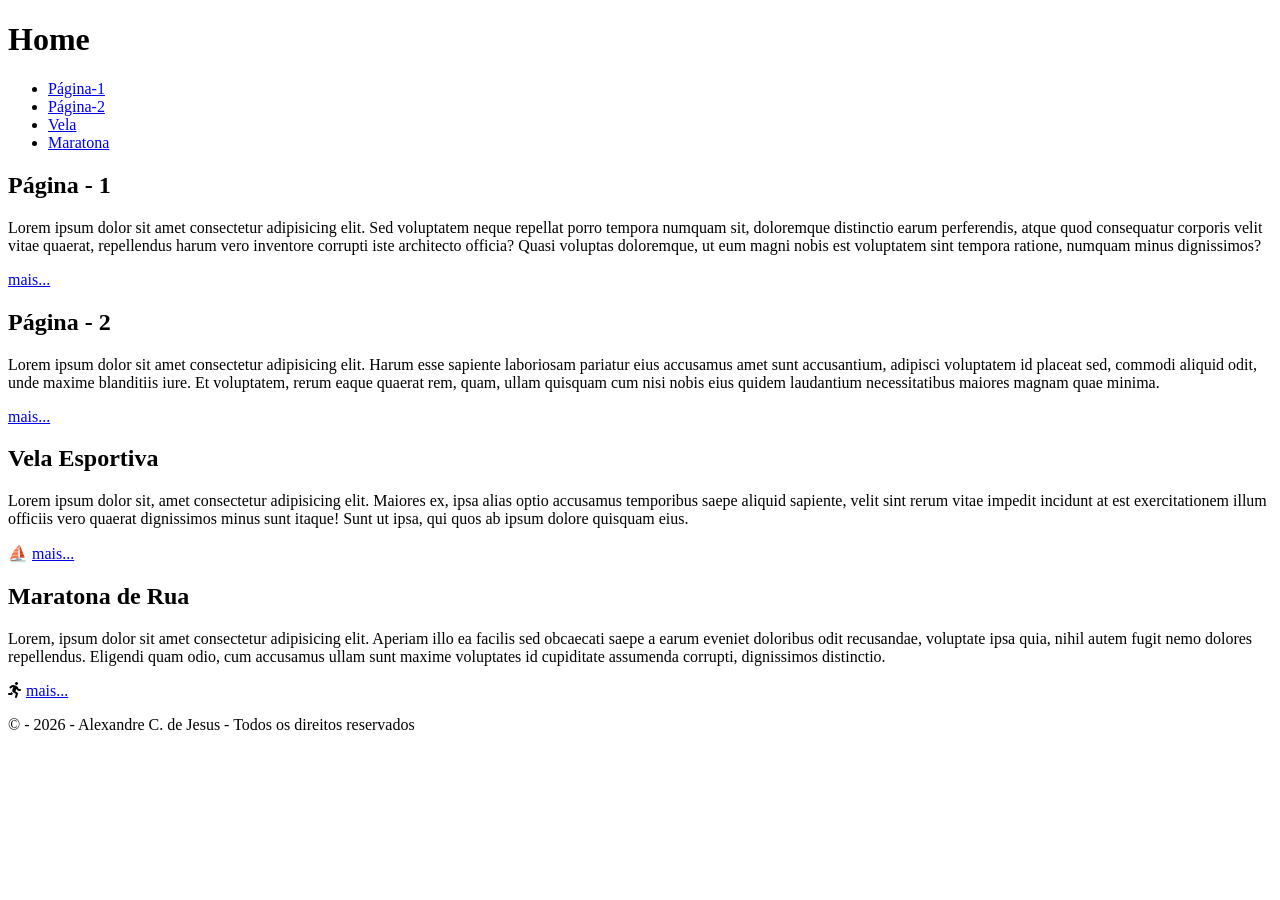
==== rm570636/index.html @ fb58a516 "feat : Adicionando a pasta do RM e o arquivo index.html" ====
<!doctype html>
<html lang="pt-br">
  <head>
    <meta charset="UTF-8" />
    <meta name="viewport" content="width=device-width, initial-scale=1.0" />
  <link rel="stylesheet" href="https://cdnjs.cloudflare.com/ajax/libs/font-awesome/6.5.0/css/all.min.css" integrity="sha512-Avb2QiuDEEvB4bZJYdft2mNjVShBftLdPG8FJ0V7irTLQ8Uo0qcPxh4Plq7G5tGm0rU+1SPhVotteLpBERwTkw==" crossorigin="anonymous" referrerpolicy="no-referrer" />

    <title>Página Inicial</title>
  </head>
  <body>
    <header>
      <h1>Home</h1>
      <nav>
        <ul>
          <li><a href="./pagina1.html">Página-1</a></li>
          <li><a href="./paginas/pagina2.html">Página-2</a></li>
          <li>
            <a href="./paginas/categorias/esportes/nauticos/vela.html">Vela</a>
          </li>
          <li>
            <a href="./paginas/categorias/esportes/terrestres/maratona.html"
              >Maratona</a
            >
          </li>
        </ul>
      </nav>
    </header>
    <main>
      <section>
        <h2>Página - 1</h2>
        <p>
          Lorem ipsum dolor sit amet consectetur adipisicing elit. Sed
          voluptatem neque repellat porro tempora numquam sit, doloremque
          distinctio earum perferendis, atque quod consequatur corporis velit
          vitae quaerat, repellendus harum vero inventore corrupti iste
          architecto officia? Quasi voluptas doloremque, ut eum magni nobis est
          voluptatem sint tempora ratione, numquam minus dignissimos?
        </p>
        <a href="./pagina1.html">mais...</a>
      </section>
      <section>
        <h2>Página - 2</h2>
        <p>
          Lorem ipsum dolor sit amet consectetur adipisicing elit. Harum esse
          sapiente laboriosam pariatur eius accusamus amet sunt accusantium,
          adipisci voluptatem id placeat sed, commodi aliquid odit, unde maxime
          blanditiis iure. Et voluptatem, rerum eaque quaerat rem, quam, ullam
          quisquam cum nisi nobis eius quidem laudantium necessitatibus maiores
          magnam quae minima.
        </p>
        <a href="./paginas/pagina2.html">mais...</a>
      </section>
      <section>
        <h2>Vela Esportiva</h2>
        <p>
          Lorem ipsum dolor sit, amet consectetur adipisicing elit. Maiores ex,
          ipsa alias optio accusamus temporibus saepe aliquid sapiente, velit
          sint rerum vitae impedit incidunt at est exercitationem illum officiis
          vero quaerat dignissimos minus sunt itaque! Sunt ut ipsa, qui quos ab
          ipsum dolore quisquam eius.
        </p>
        <span title="Velejar é vida!!!">&#9973;</span>
        <a href="./paginas/categorias/esportes/nauticos/vela.html">mais...</a>
      </section>
      <section>
        <h2>Maratona de Rua</h2>
        <p>
          Lorem, ipsum dolor sit amet consectetur adipisicing elit. Aperiam illo
          ea facilis sed obcaecati saepe a earum eveniet doloribus odit
          recusandae, voluptate ipsa quia, nihil autem fugit nemo dolores
          repellendus. Eligendi quam odio, cum accusamus ullam sunt maxime
          voluptates id cupiditate assumenda corrupti, dignissimos distinctio.
        </p>
       <i class="fa-solid fa-person-running" title="Vamos correr por ai!"></i>
        <a href="./paginas/categorias/esportes/terrestres/maratona.html"
          >mais...</a
        >
      </section>
    </main>
    <footer>
      <p>
        &copy; - 2026 - Alexandre C. de Jesus - Todos os direitos reservados
      </p>
    </footer>
  </body>
</html>
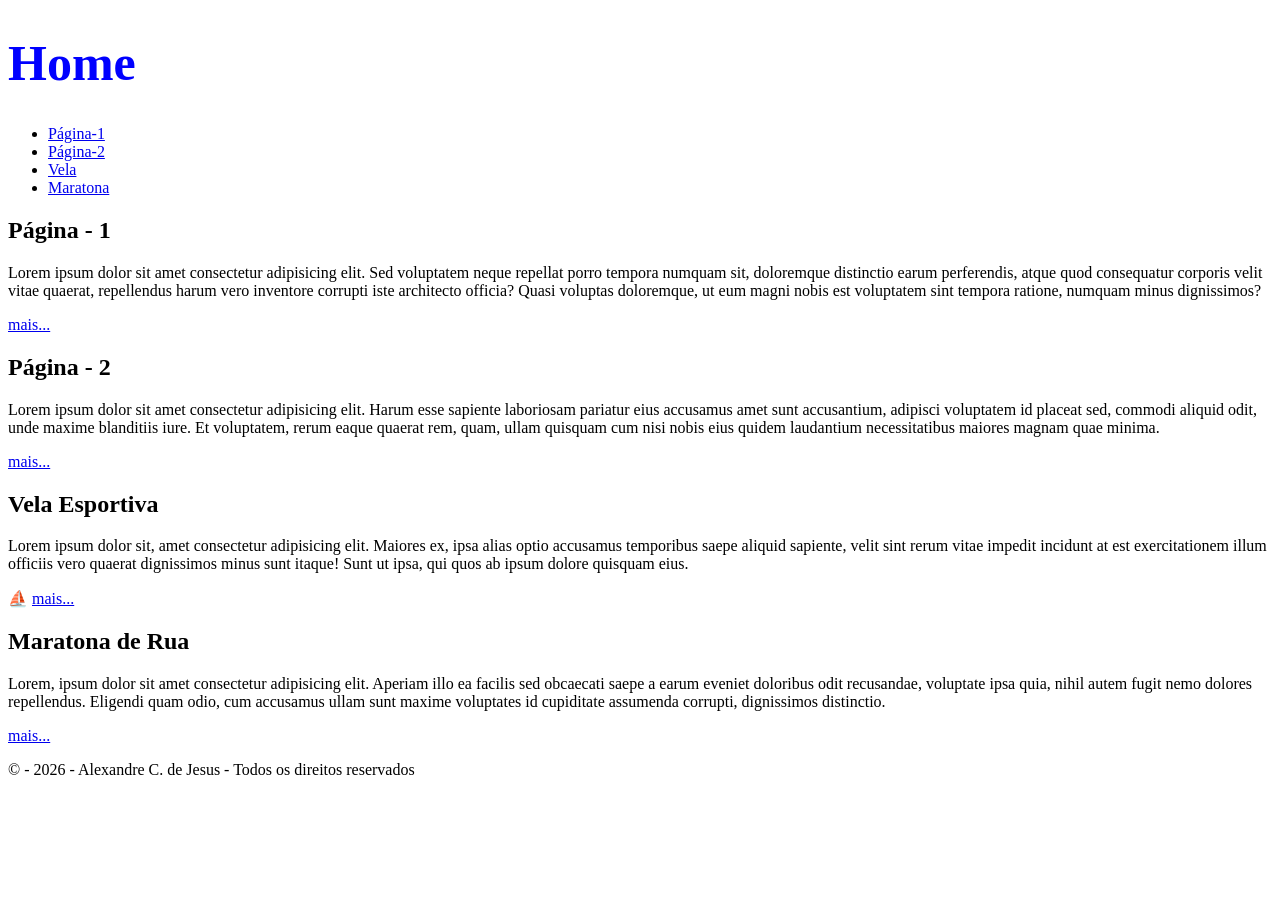
==== commit 73ea384b: "feat : introdução de cores no css" ====
--- a/rm570636/index.html
+++ b/rm570636/index.html
@@ -1,86 +1,95 @@
 <!doctype html>
 <html lang="pt-br">
-  <head>
-    <meta charset="UTF-8" />
-    <meta name="viewport" content="width=device-width, initial-scale=1.0" />
-  <link rel="stylesheet" href="https://cdnjs.cloudflare.com/ajax/libs/font-awesome/6.5.0/css/all.min.css" integrity="sha512-Avb2QiuDEEvB4bZJYdft2mNjVShBftLdPG8FJ0V7irTLQ8Uo0qcPxh4Plq7G5tGm0rU+1SPhVotteLpBERwTkw==" crossorigin="anonymous" referrerpolicy="no-referrer" />
 
-    <title>Página Inicial</title>
-  </head>
-  <body>
-    <header>
-      <h1>Home</h1>
-      <nav>
-        <ul>
-          <li><a href="./pagina1.html">Página-1</a></li>
-          <li><a href="./paginas/pagina2.html">Página-2</a></li>
-          <li>
-            <a href="./paginas/categorias/esportes/nauticos/vela.html">Vela</a>
-          </li>
-          <li>
-            <a href="./paginas/categorias/esportes/terrestres/maratona.html"
-              >Maratona</a
-            >
-          </li>
-        </ul>
-      </nav>
-    </header>
-    <main>
-      <section>
-        <h2>Página - 1</h2>
-        <p>
-          Lorem ipsum dolor sit amet consectetur adipisicing elit. Sed
-          voluptatem neque repellat porro tempora numquam sit, doloremque
-          distinctio earum perferendis, atque quod consequatur corporis velit
-          vitae quaerat, repellendus harum vero inventore corrupti iste
-          architecto officia? Quasi voluptas doloremque, ut eum magni nobis est
-          voluptatem sint tempora ratione, numquam minus dignissimos?
-        </p>
-        <a href="./pagina1.html">mais...</a>
-      </section>
-      <section>
-        <h2>Página - 2</h2>
-        <p>
-          Lorem ipsum dolor sit amet consectetur adipisicing elit. Harum esse
-          sapiente laboriosam pariatur eius accusamus amet sunt accusantium,
-          adipisci voluptatem id placeat sed, commodi aliquid odit, unde maxime
-          blanditiis iure. Et voluptatem, rerum eaque quaerat rem, quam, ullam
-          quisquam cum nisi nobis eius quidem laudantium necessitatibus maiores
-          magnam quae minima.
-        </p>
-        <a href="./paginas/pagina2.html">mais...</a>
-      </section>
-      <section>
-        <h2>Vela Esportiva</h2>
-        <p>
-          Lorem ipsum dolor sit, amet consectetur adipisicing elit. Maiores ex,
-          ipsa alias optio accusamus temporibus saepe aliquid sapiente, velit
-          sint rerum vitae impedit incidunt at est exercitationem illum officiis
-          vero quaerat dignissimos minus sunt itaque! Sunt ut ipsa, qui quos ab
-          ipsum dolore quisquam eius.
-        </p>
-        <span title="Velejar é vida!!!">&#9973;</span>
-        <a href="./paginas/categorias/esportes/nauticos/vela.html">mais...</a>
-      </section>
-      <section>
-        <h2>Maratona de Rua</h2>
-        <p>
-          Lorem, ipsum dolor sit amet consectetur adipisicing elit. Aperiam illo
-          ea facilis sed obcaecati saepe a earum eveniet doloribus odit
-          recusandae, voluptate ipsa quia, nihil autem fugit nemo dolores
-          repellendus. Eligendi quam odio, cum accusamus ullam sunt maxime
-          voluptates id cupiditate assumenda corrupti, dignissimos distinctio.
-        </p>
-       <i class="fa-solid fa-person-running" title="Vamos correr por ai!"></i>
-        <a href="./paginas/categorias/esportes/terrestres/maratona.html"
-          >mais...</a
-        >
-      </section>
-    </main>
-    <footer>
+<head>
+  <meta charset="UTF-8" />
+  <meta name="viewport" content="width=device-width, initial-scale=1.0" />
+
+  <link rel="stylesheet" href="./css/style.css" />
+
+  <title>Página Inicial</title>
+
+  <style>
+    h1 {
+      color: green;
+    }
+  </style>
+
+</head>
+
+
+
+<body>
+  <header>
+    <h1 style="color:blue;font-size: 50px;">Home</h1>
+    <nav>
+      <ul>
+        <li><a href="./pagina1.html">Página-1</a></li>
+        <li><a href="./paginas/pagina2.html">Página-2</a></li>
+        <li>
+          <a href="./paginas/categorias/esportes/nauticos/vela.html">Vela</a>
+        </li>
+        <li>
+          <a href="./paginas/categorias/esportes/terrestres/maratona.html">Maratona</a>
+        </li>
+      </ul>
+    </nav>
+  </header>
+  <main>
+    <section>
+      <h2>Página - 1</h2>
       <p>
-        &copy; - 2026 - Alexandre C. de Jesus - Todos os direitos reservados
+        Lorem ipsum dolor sit amet consectetur adipisicing elit. Sed
+        voluptatem neque repellat porro tempora numquam sit, doloremque
+        distinctio earum perferendis, atque quod consequatur corporis velit
+        vitae quaerat, repellendus harum vero inventore corrupti iste
+        architecto officia? Quasi voluptas doloremque, ut eum magni nobis est
+        voluptatem sint tempora ratione, numquam minus dignissimos?
       </p>
-    </footer>
-  </body>
-</html>
+      <a href="./pagina1.html">mais...</a>
+    </section>
+    <section>
+      <h2>Página - 2</h2>
+      <p>
+        Lorem ipsum dolor sit amet consectetur adipisicing elit. Harum esse
+        sapiente laboriosam pariatur eius accusamus amet sunt accusantium,
+        adipisci voluptatem id placeat sed, commodi aliquid odit, unde maxime
+        blanditiis iure. Et voluptatem, rerum eaque quaerat rem, quam, ullam
+        quisquam cum nisi nobis eius quidem laudantium necessitatibus maiores
+        magnam quae minima.
+      </p>
+      <a href="./paginas/pagina2.html">mais...</a>
+    </section>
+    <section>
+      <h2>Vela Esportiva</h2>
+      <p>
+        Lorem ipsum dolor sit, amet consectetur adipisicing elit. Maiores ex,
+        ipsa alias optio accusamus temporibus saepe aliquid sapiente, velit
+        sint rerum vitae impedit incidunt at est exercitationem illum officiis
+        vero quaerat dignissimos minus sunt itaque! Sunt ut ipsa, qui quos ab
+        ipsum dolore quisquam eius.
+      </p>
+      <span title="Velejar é vida!!!">&#9973;</span>
+      <a href="./paginas/categorias/esportes/nauticos/vela.html">mais...</a>
+    </section>
+    <section>
+      <h2>Maratona de Rua</h2>
+      <p>
+        Lorem, ipsum dolor sit amet consectetur adipisicing elit. Aperiam illo
+        ea facilis sed obcaecati saepe a earum eveniet doloribus odit
+        recusandae, voluptate ipsa quia, nihil autem fugit nemo dolores
+        repellendus. Eligendi quam odio, cum accusamus ullam sunt maxime
+        voluptates id cupiditate assumenda corrupti, dignissimos distinctio.
+      </p>
+      <i class="fa-solid fa-person-running" title="Vamos correr por ai!"></i>
+      <a href="./paginas/categorias/esportes/terrestres/maratona.html">mais...</a>
+    </section>
+  </main>
+  <footer>
+    <p>
+      &copy; - 2026 - Alexandre C. de Jesus - Todos os direitos reservados
+    </p>
+  </footer>
+</body>
+
+</html>
--- a/rm570636/css/style.css
+++ b/rm570636/css/style.css
@@ -0,0 +1,18 @@
+/*
+Olá! Sua tarefa é preparar a base do nosso projeto.
+
+Requisitos:
+
+    No arquivo CSS, aplique o reset básico: margin: 0, padding: 0 e box-sizing: border-box no seletor universal *.
+
+    No html, configure a fonte base usando 62.5%.
+
+    No body, defina uma cor de fundo escura (ex: #1a1b18) e uma cor de texto clara (ex: #d1d1c1).
+
+    Aplique a fonte 'Arial' ou uma fonte local que você tenha configurado.
+
+Dica: Lembre-se que o font-size: 62.5% fará com que 1rem valha 10px! */
+
+h1 {
+    color: red;
+}
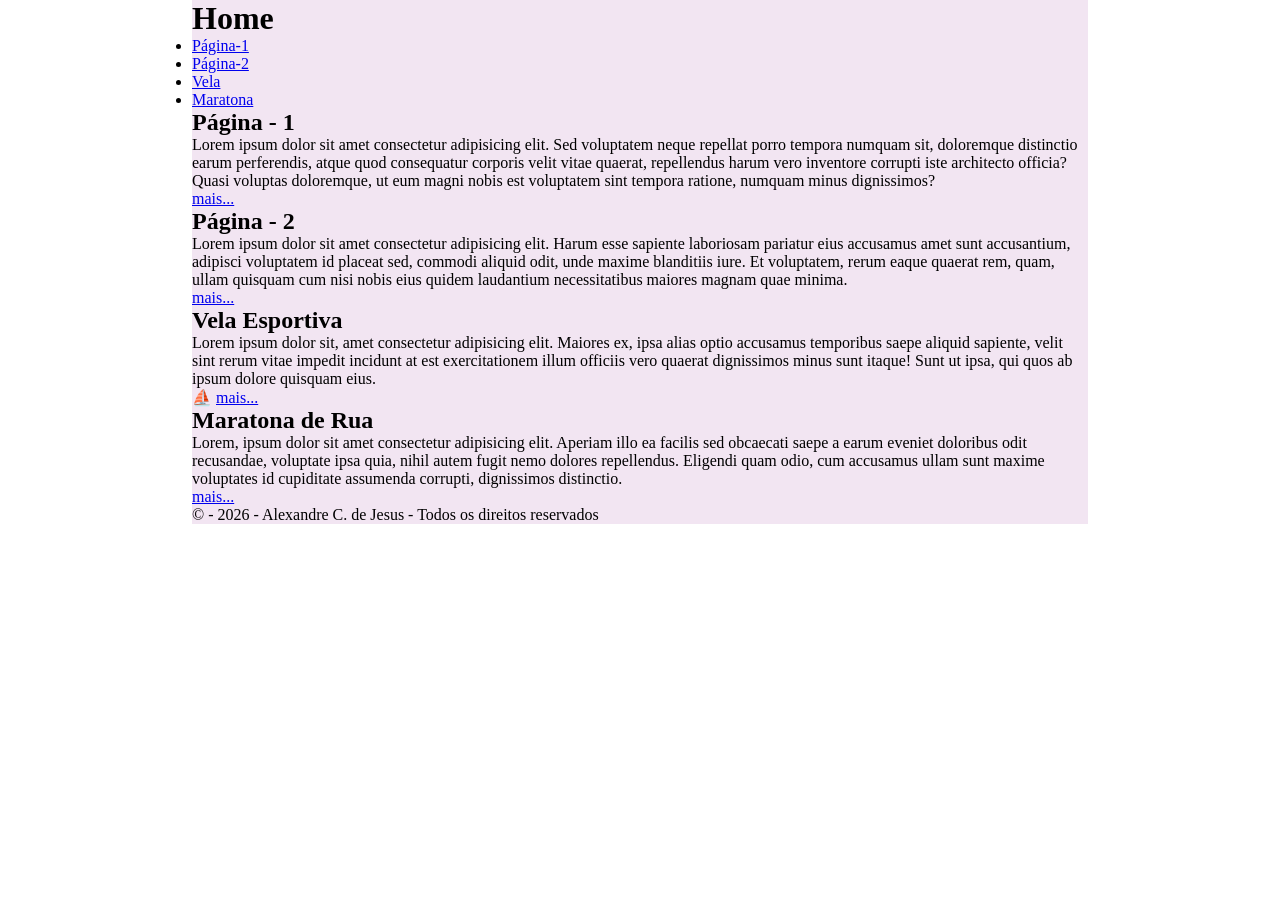
==== commit 27f8a991: "feat : aula 10/04 front end" ====
--- a/rm570636/index.html
+++ b/rm570636/index.html
@@ -1,95 +1,92 @@
 <!doctype html>
 <html lang="pt-br">
-
-<head>
-  <meta charset="UTF-8" />
-  <meta name="viewport" content="width=device-width, initial-scale=1.0" />
-
-  <link rel="stylesheet" href="./css/style.css" />
-
-  <title>Página Inicial</title>
-
-  <style>
-    h1 {
-      color: green;
-    }
-  </style>
-
-</head>
-
-
-
-<body>
-  <header>
-    <h1 style="color:blue;font-size: 50px;">Home</h1>
-    <nav>
-      <ul>
-        <li><a href="./pagina1.html">Página-1</a></li>
-        <li><a href="./paginas/pagina2.html">Página-2</a></li>
-        <li>
-          <a href="./paginas/categorias/esportes/nauticos/vela.html">Vela</a>
-        </li>
-        <li>
-          <a href="./paginas/categorias/esportes/terrestres/maratona.html">Maratona</a>
-        </li>
-      </ul>
-    </nav>
-  </header>
-  <main>
-    <section>
-      <h2>Página - 1</h2>
-      <p>
-        Lorem ipsum dolor sit amet consectetur adipisicing elit. Sed
-        voluptatem neque repellat porro tempora numquam sit, doloremque
-        distinctio earum perferendis, atque quod consequatur corporis velit
-        vitae quaerat, repellendus harum vero inventore corrupti iste
-        architecto officia? Quasi voluptas doloremque, ut eum magni nobis est
-        voluptatem sint tempora ratione, numquam minus dignissimos?
-      </p>
-      <a href="./pagina1.html">mais...</a>
-    </section>
-    <section>
-      <h2>Página - 2</h2>
-      <p>
-        Lorem ipsum dolor sit amet consectetur adipisicing elit. Harum esse
-        sapiente laboriosam pariatur eius accusamus amet sunt accusantium,
-        adipisci voluptatem id placeat sed, commodi aliquid odit, unde maxime
-        blanditiis iure. Et voluptatem, rerum eaque quaerat rem, quam, ullam
-        quisquam cum nisi nobis eius quidem laudantium necessitatibus maiores
-        magnam quae minima.
-      </p>
-      <a href="./paginas/pagina2.html">mais...</a>
-    </section>
-    <section>
-      <h2>Vela Esportiva</h2>
-      <p>
-        Lorem ipsum dolor sit, amet consectetur adipisicing elit. Maiores ex,
-        ipsa alias optio accusamus temporibus saepe aliquid sapiente, velit
-        sint rerum vitae impedit incidunt at est exercitationem illum officiis
-        vero quaerat dignissimos minus sunt itaque! Sunt ut ipsa, qui quos ab
-        ipsum dolore quisquam eius.
-      </p>
-      <span title="Velejar é vida!!!">&#9973;</span>
-      <a href="./paginas/categorias/esportes/nauticos/vela.html">mais...</a>
-    </section>
-    <section>
-      <h2>Maratona de Rua</h2>
-      <p>
-        Lorem, ipsum dolor sit amet consectetur adipisicing elit. Aperiam illo
-        ea facilis sed obcaecati saepe a earum eveniet doloribus odit
-        recusandae, voluptate ipsa quia, nihil autem fugit nemo dolores
-        repellendus. Eligendi quam odio, cum accusamus ullam sunt maxime
-        voluptates id cupiditate assumenda corrupti, dignissimos distinctio.
-      </p>
-      <i class="fa-solid fa-person-running" title="Vamos correr por ai!"></i>
-      <a href="./paginas/categorias/esportes/terrestres/maratona.html">mais...</a>
-    </section>
-  </main>
-  <footer>
-    <p>
-      &copy; - 2026 - Alexandre C. de Jesus - Todos os direitos reservados
-    </p>
-  </footer>
-</body>
-
-</html>+  <head>
+    <meta charset="UTF-8" />
+    <meta name="viewport" content="width=device-width, initial-scale=1.0" />
+    <link rel="stylesheet" href="./css/style.css" />
+    <title>Página Inicial</title>
+  </head>
+  <body>
+    <div id="container">
+      <header>
+        <h1>Home</h1>
+        <nav>
+          <ul>
+            <li><a href="./pagina1.html">Página-1</a></li>
+            <li><a href="./paginas/pagina2.html">Página-2</a></li>
+            <li>
+              <a href="./paginas/categorias/esportes/nauticos/vela.html"
+                >Vela</a
+              >
+            </li>
+            <li>
+              <a href="./paginas/categorias/esportes/terrestres/maratona.html"
+                >Maratona</a
+              >
+            </li>
+          </ul>
+        </nav>
+      </header>
+      <main>
+        <section>
+          <h2>Página - 1</h2>
+          <p>
+            Lorem ipsum dolor sit amet consectetur adipisicing elit. Sed
+            voluptatem neque repellat porro tempora numquam sit, doloremque
+            distinctio earum perferendis, atque quod consequatur corporis velit
+            vitae quaerat, repellendus harum vero inventore corrupti iste
+            architecto officia? Quasi voluptas doloremque, ut eum magni nobis
+            est voluptatem sint tempora ratione, numquam minus dignissimos?
+          </p>
+          <a href="./pagina1.html">mais...</a>
+        </section>
+        <section>
+          <h2>Página - 2</h2>
+          <p>
+            Lorem ipsum dolor sit amet consectetur adipisicing elit. Harum esse
+            sapiente laboriosam pariatur eius accusamus amet sunt accusantium,
+            adipisci voluptatem id placeat sed, commodi aliquid odit, unde
+            maxime blanditiis iure. Et voluptatem, rerum eaque quaerat rem,
+            quam, ullam quisquam cum nisi nobis eius quidem laudantium
+            necessitatibus maiores magnam quae minima.
+          </p>
+          <a href="./paginas/pagina2.html">mais...</a>
+        </section>
+        <section>
+          <h2>Vela Esportiva</h2>
+          <p>
+            Lorem ipsum dolor sit, amet consectetur adipisicing elit. Maiores
+            ex, ipsa alias optio accusamus temporibus saepe aliquid sapiente,
+            velit sint rerum vitae impedit incidunt at est exercitationem illum
+            officiis vero quaerat dignissimos minus sunt itaque! Sunt ut ipsa,
+            qui quos ab ipsum dolore quisquam eius.
+          </p>
+          <span title="Velejar é vida!!!">&#9973;</span>
+          <a href="./paginas/categorias/esportes/nauticos/vela.html">mais...</a>
+        </section>
+        <section>
+          <h2>Maratona de Rua</h2>
+          <p>
+            Lorem, ipsum dolor sit amet consectetur adipisicing elit. Aperiam
+            illo ea facilis sed obcaecati saepe a earum eveniet doloribus odit
+            recusandae, voluptate ipsa quia, nihil autem fugit nemo dolores
+            repellendus. Eligendi quam odio, cum accusamus ullam sunt maxime
+            voluptates id cupiditate assumenda corrupti, dignissimos distinctio.
+          </p>
+          <i
+            class="fa-solid fa-person-running"
+            title="Vamos correr por ai!"
+          ></i>
+          <a href="./paginas/categorias/esportes/terrestres/maratona.html"
+            >mais...</a
+          >
+        </section>
+      </main>
+      <footer>
+        <p>
+          &copy; - 2026 - Alexandre C. de Jesus - Todos os direitos reservados
+        </p>
+      </footer>
+    </div>
+  </body>
+</html>
--- a/rm570636/css/style.css
+++ b/rm570636/css/style.css
@@ -1,3 +1,20 @@
+/* 
+    
+    margin : 0 0 0 0 - aplica todos os lados
+    margin : 0 0 0 - aplica ao top bottom e right
+    margin : 0 0 - aplica ao top bottom e todos os lados
+    margin : 0  - aplica a todos os lados
+
+*/
+
+
+*{
+    margin: 0;
+    padding: 0;
+    box-sizing: border-box;
+}
+
+
 /*
 Olá! Sua tarefa é preparar a base do nosso projeto.
 
@@ -13,6 +30,8 @@
 
 Dica: Lembre-se que o font-size: 62.5% fará com que 1rem valha 10px! */
 
-h1 {
-    color: red;
+#container {
+    background-color: #f2e5f2;
+    margin: 0 auto;
+    width: 70%;
 }
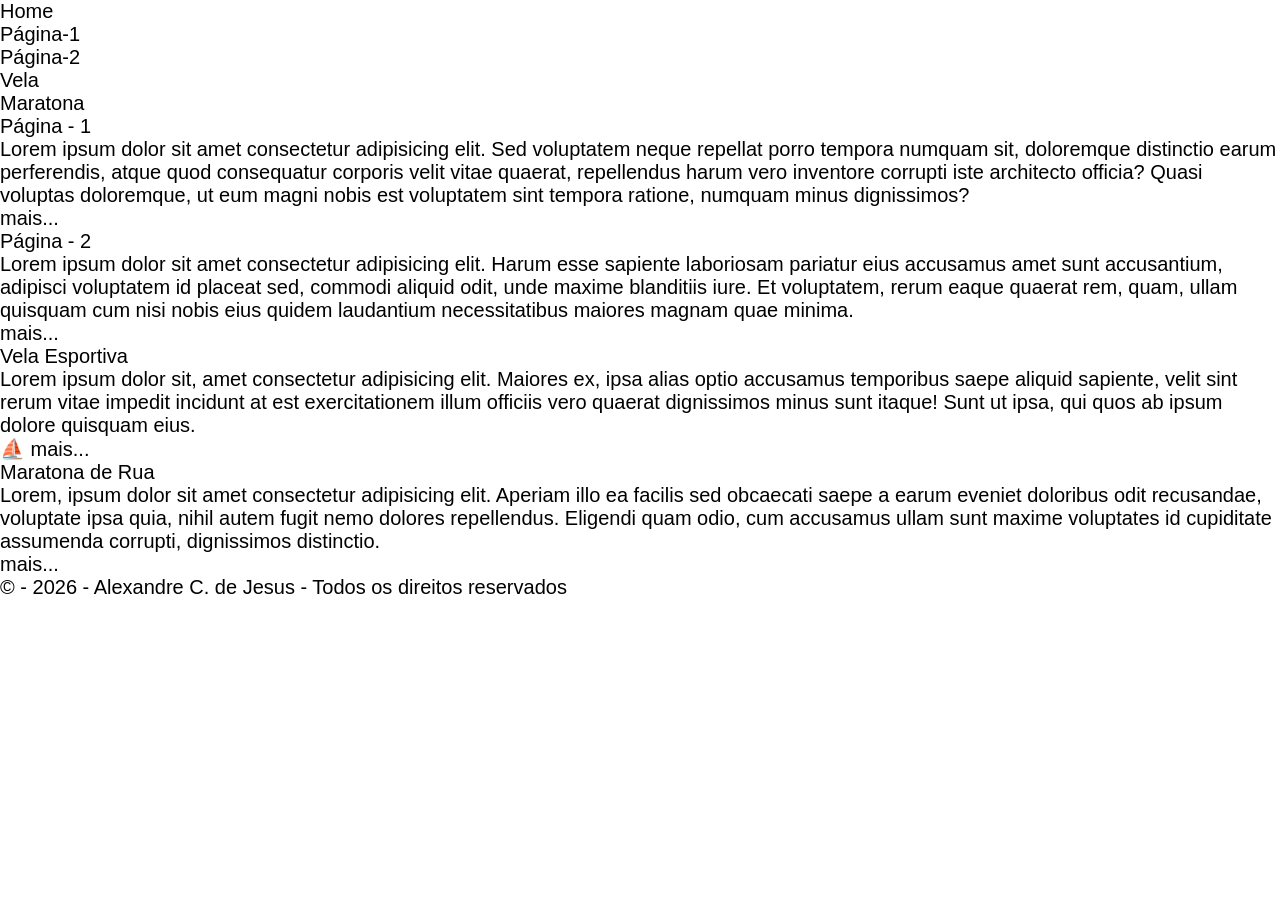
==== commit a0d29cc5: "Estrutura inicial e Tecnica do BEM aplicada no arquivo base.css" ====
--- a/rm570636/index.html
+++ b/rm570636/index.html
@@ -3,7 +3,7 @@
   <head>
     <meta charset="UTF-8" />
     <meta name="viewport" content="width=device-width, initial-scale=1.0" />
-    <link rel="stylesheet" href="./css/style.css" />
+    <link rel="stylesheet" href="./css/main.css" />
     <title>Página Inicial</title>
   </head>
   <body>
--- a/rm570636/css/main.css
+++ b/rm570636/css/main.css
@@ -0,0 +1 @@
+@import url("./base.css")
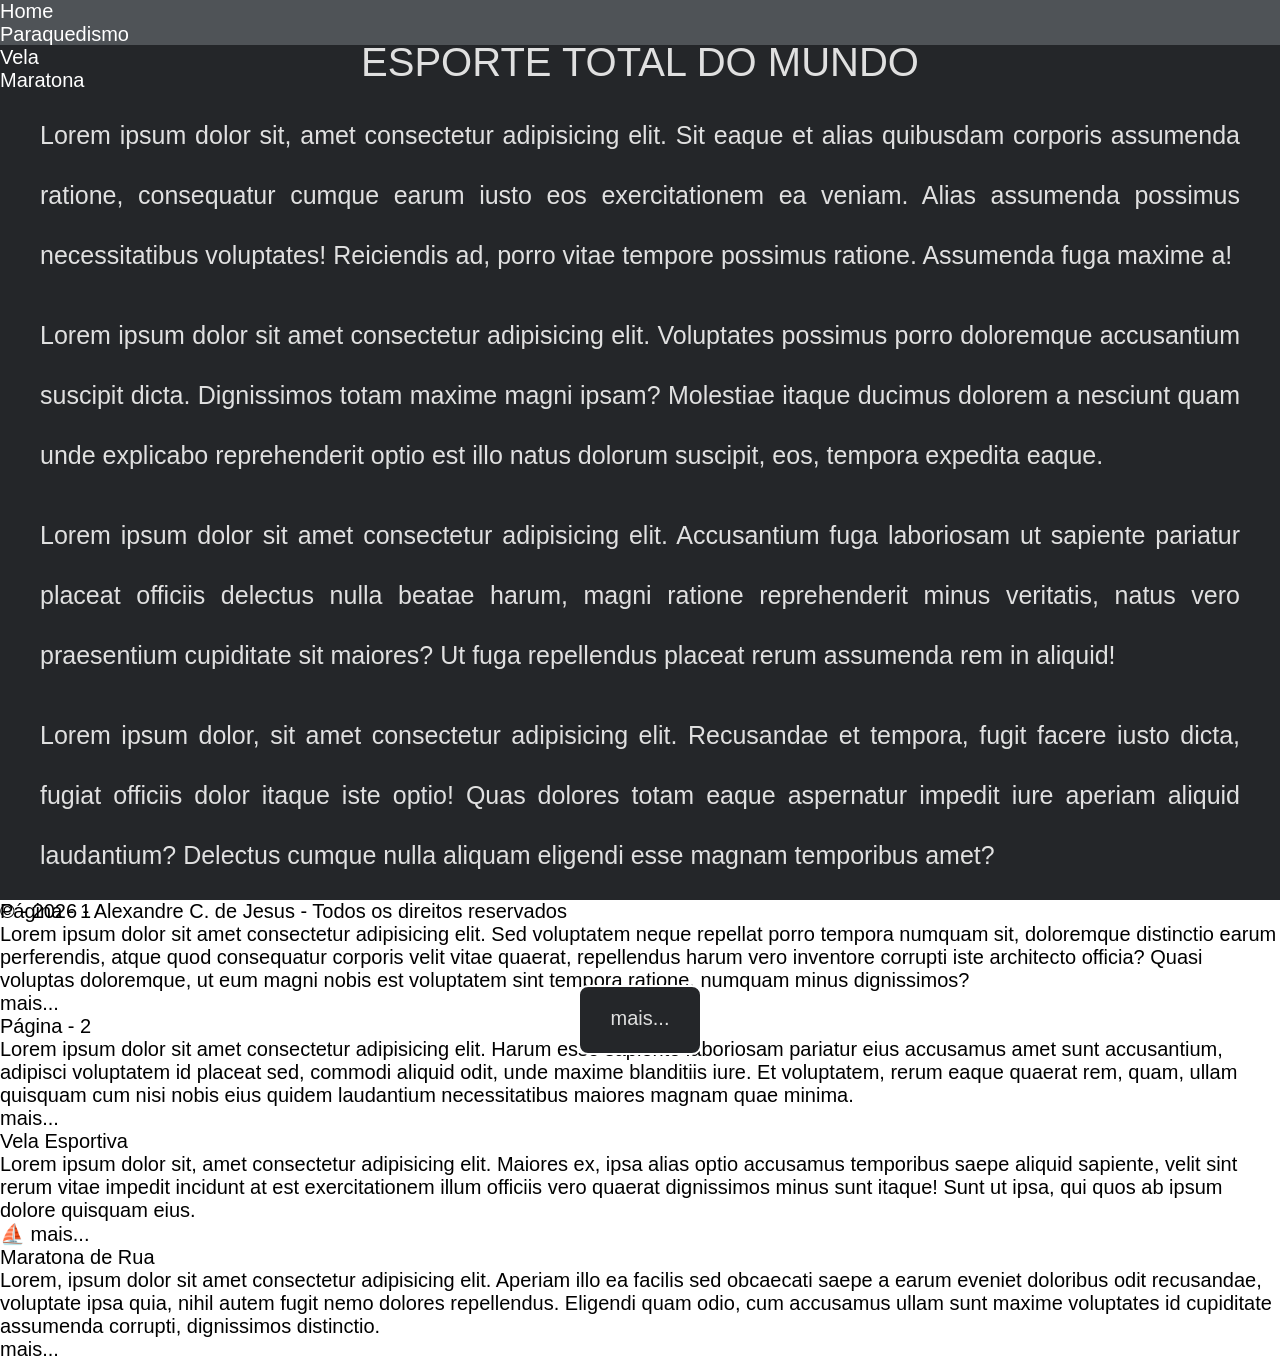
==== commit 06f49bd3: "feat : Iniciando a estilização do cabeçalho com position absolute" ====
--- a/rm570636/index.html
+++ b/rm570636/index.html
@@ -3,90 +3,117 @@
   <head>
     <meta charset="UTF-8" />
     <meta name="viewport" content="width=device-width, initial-scale=1.0" />
+
     <link rel="stylesheet" href="./css/main.css" />
+
     <title>Página Inicial</title>
   </head>
+
   <body>
-    <div id="container">
-      <header>
-        <h1>Home</h1>
-        <nav>
-          <ul>
-            <li><a href="./pagina1.html">Página-1</a></li>
-            <li><a href="./paginas/pagina2.html">Página-2</a></li>
-            <li>
-              <a href="./paginas/categorias/esportes/nauticos/vela.html"
-                >Vela</a
-              >
-            </li>
-            <li>
-              <a href="./paginas/categorias/esportes/terrestres/maratona.html"
-                >Maratona</a
-              >
-            </li>
-          </ul>
-        </nav>
-      </header>
-      <main>
-        <section>
-          <h2>Página - 1</h2>
-          <p>
-            Lorem ipsum dolor sit amet consectetur adipisicing elit. Sed
-            voluptatem neque repellat porro tempora numquam sit, doloremque
-            distinctio earum perferendis, atque quod consequatur corporis velit
-            vitae quaerat, repellendus harum vero inventore corrupti iste
-            architecto officia? Quasi voluptas doloremque, ut eum magni nobis
-            est voluptatem sint tempora ratione, numquam minus dignissimos?
+
+    <header class="cabecalho">
+      <nav class="cabecalho__nav">
+        <ul class="cabecalho__ul">
+          <li class="cabecalho__li cabecalho__li--active"><a class="cabecalho__a cabecalho__a--active" href="./index.html">Home</a></li>
+          <li class="cabecalho__li"><a class="cabecalho__a" href="./paginas/categorias/esportes/aereos/paraquedismo.html">Paraquedismo</a></li>
+          <li class="cabecalho__li"><a class="cabecalho__a" href="./paginas/categorias/esportes/nauticos/vela.html">Vela</a></li>
+          <li class="cabecalho__li"><a class="cabecalho__a" href="./paginas/categorias/esportes/terrestres/maratona.html">Maratona</a></li>
+        </ul>
+      </nav>
+    </header>
+
+    <main>
+      <section class="hero">
+        <div class="hero__container">
+          <h1 class="hero__title">ESPORTE TOTAL DO MUNDO</h1>
+          <p class="hero__text">
+            Lorem ipsum dolor sit, amet consectetur adipisicing elit. Sit eaque
+            et alias quibusdam corporis assumenda ratione, consequatur cumque
+            earum iusto eos exercitationem ea veniam. Alias assumenda possimus
+            necessitatibus voluptates! Reiciendis ad, porro vitae tempore
+            possimus ratione. Assumenda fuga maxime a!
           </p>
-          <a href="./pagina1.html">mais...</a>
-        </section>
-        <section>
-          <h2>Página - 2</h2>
-          <p>
-            Lorem ipsum dolor sit amet consectetur adipisicing elit. Harum esse
-            sapiente laboriosam pariatur eius accusamus amet sunt accusantium,
-            adipisci voluptatem id placeat sed, commodi aliquid odit, unde
-            maxime blanditiis iure. Et voluptatem, rerum eaque quaerat rem,
-            quam, ullam quisquam cum nisi nobis eius quidem laudantium
-            necessitatibus maiores magnam quae minima.
+          <p class="hero__text">
+            Lorem ipsum dolor sit amet consectetur adipisicing elit. Voluptates
+            possimus porro doloremque accusantium suscipit dicta. Dignissimos
+            totam maxime magni ipsam? Molestiae itaque ducimus dolorem a
+            nesciunt quam unde explicabo reprehenderit optio est illo natus
+            dolorum suscipit, eos, tempora expedita eaque.
           </p>
-          <a href="./paginas/pagina2.html">mais...</a>
-        </section>
-        <section>
-          <h2>Vela Esportiva</h2>
-          <p>
-            Lorem ipsum dolor sit, amet consectetur adipisicing elit. Maiores
-            ex, ipsa alias optio accusamus temporibus saepe aliquid sapiente,
-            velit sint rerum vitae impedit incidunt at est exercitationem illum
-            officiis vero quaerat dignissimos minus sunt itaque! Sunt ut ipsa,
-            qui quos ab ipsum dolore quisquam eius.
+          <p class="hero__text">
+            Lorem ipsum dolor sit amet consectetur adipisicing elit. Accusantium
+            fuga laboriosam ut sapiente pariatur placeat officiis delectus nulla
+            beatae harum, magni ratione reprehenderit minus veritatis, natus
+            vero praesentium cupiditate sit maiores? Ut fuga repellendus placeat
+            rerum assumenda rem in aliquid!
           </p>
-          <span title="Velejar é vida!!!">&#9973;</span>
-          <a href="./paginas/categorias/esportes/nauticos/vela.html">mais...</a>
-        </section>
-        <section>
-          <h2>Maratona de Rua</h2>
-          <p>
-            Lorem, ipsum dolor sit amet consectetur adipisicing elit. Aperiam
-            illo ea facilis sed obcaecati saepe a earum eveniet doloribus odit
-            recusandae, voluptate ipsa quia, nihil autem fugit nemo dolores
-            repellendus. Eligendi quam odio, cum accusamus ullam sunt maxime
-            voluptates id cupiditate assumenda corrupti, dignissimos distinctio.
+          <p class="hero__text">
+            Lorem ipsum dolor, sit amet consectetur adipisicing elit. Recusandae
+            et tempora, fugit facere iusto dicta, fugiat officiis dolor itaque
+            iste optio! Quas dolores totam eaque aspernatur impedit iure aperiam
+            aliquid laudantium? Delectus cumque nulla aliquam eligendi esse
+            magnam temporibus amet?
           </p>
-          <i
-            class="fa-solid fa-person-running"
-            title="Vamos correr por ai!"
-          ></i>
-          <a href="./paginas/categorias/esportes/terrestres/maratona.html"
-            >mais...</a
-          >
-        </section>
-      </main>
-      <footer>
+          <a class="hero__btn" href="./pagina1.html">mais...</a>
+        </div>
+      </section>
+
+      <section>
+        <h2>Página - 1</h2>
         <p>
-          &copy; - 2026 - Alexandre C. de Jesus - Todos os direitos reservados
+          Lorem ipsum dolor sit amet consectetur adipisicing elit. Sed
+          voluptatem neque repellat porro tempora numquam sit, doloremque
+          distinctio earum perferendis, atque quod consequatur corporis velit
+          vitae quaerat, repellendus harum vero inventore corrupti iste
+          architecto officia? Quasi voluptas doloremque, ut eum magni nobis est
+          voluptatem sint tempora ratione, numquam minus dignissimos?
         </p>
-      </footer>
-    </div>
+        <a href="./pagina1.html">mais...</a>
+      </section>
+
+      <section>
+        <h2>Página - 2</h2>
+        <p>
+          Lorem ipsum dolor sit amet consectetur adipisicing elit. Harum esse
+          sapiente laboriosam pariatur eius accusamus amet sunt accusantium,
+          adipisci voluptatem id placeat sed, commodi aliquid odit, unde maxime
+          blanditiis iure. Et voluptatem, rerum eaque quaerat rem, quam, ullam
+          quisquam cum nisi nobis eius quidem laudantium necessitatibus maiores
+          magnam quae minima.
+        </p>
+        <a href="./paginas/pagina2.html">mais...</a>
+      </section>
+      <section>
+        <h2>Vela Esportiva</h2>
+        <p>
+          Lorem ipsum dolor sit, amet consectetur adipisicing elit. Maiores ex,
+          ipsa alias optio accusamus temporibus saepe aliquid sapiente, velit
+          sint rerum vitae impedit incidunt at est exercitationem illum officiis
+          vero quaerat dignissimos minus sunt itaque! Sunt ut ipsa, qui quos ab
+          ipsum dolore quisquam eius.
+        </p>
+        <span title="Velejar é vida!!!">&#9973;</span>
+        <a href="./paginas/categorias/esportes/nauticos/vela.html">mais...</a>
+      </section>
+      <section>
+        <h2>Maratona de Rua</h2>
+        <p>
+          Lorem, ipsum dolor sit amet consectetur adipisicing elit. Aperiam illo
+          ea facilis sed obcaecati saepe a earum eveniet doloribus odit
+          recusandae, voluptate ipsa quia, nihil autem fugit nemo dolores
+          repellendus. Eligendi quam odio, cum accusamus ullam sunt maxime
+          voluptates id cupiditate assumenda corrupti, dignissimos distinctio.
+        </p>
+        <i class="fa-solid fa-person-running" title="Vamos correr por ai!"></i>
+        <a href="./paginas/categorias/esportes/terrestres/maratona.html"
+          >mais...</a
+        >
+      </section>
+    </main>
+    <footer>
+      <p>
+        &copy; - 2026 - Alexandre C. de Jesus - Todos os direitos reservados
+      </p>
+    </footer>
   </body>
 </html>
--- a/rm570636/css/main.css
+++ b/rm570636/css/main.css
@@ -1 +1,3 @@
-@import url("./base.css")+@import url("./base.css");
+@import url("./hero.css");
+@import url("./cabecalho.css");
